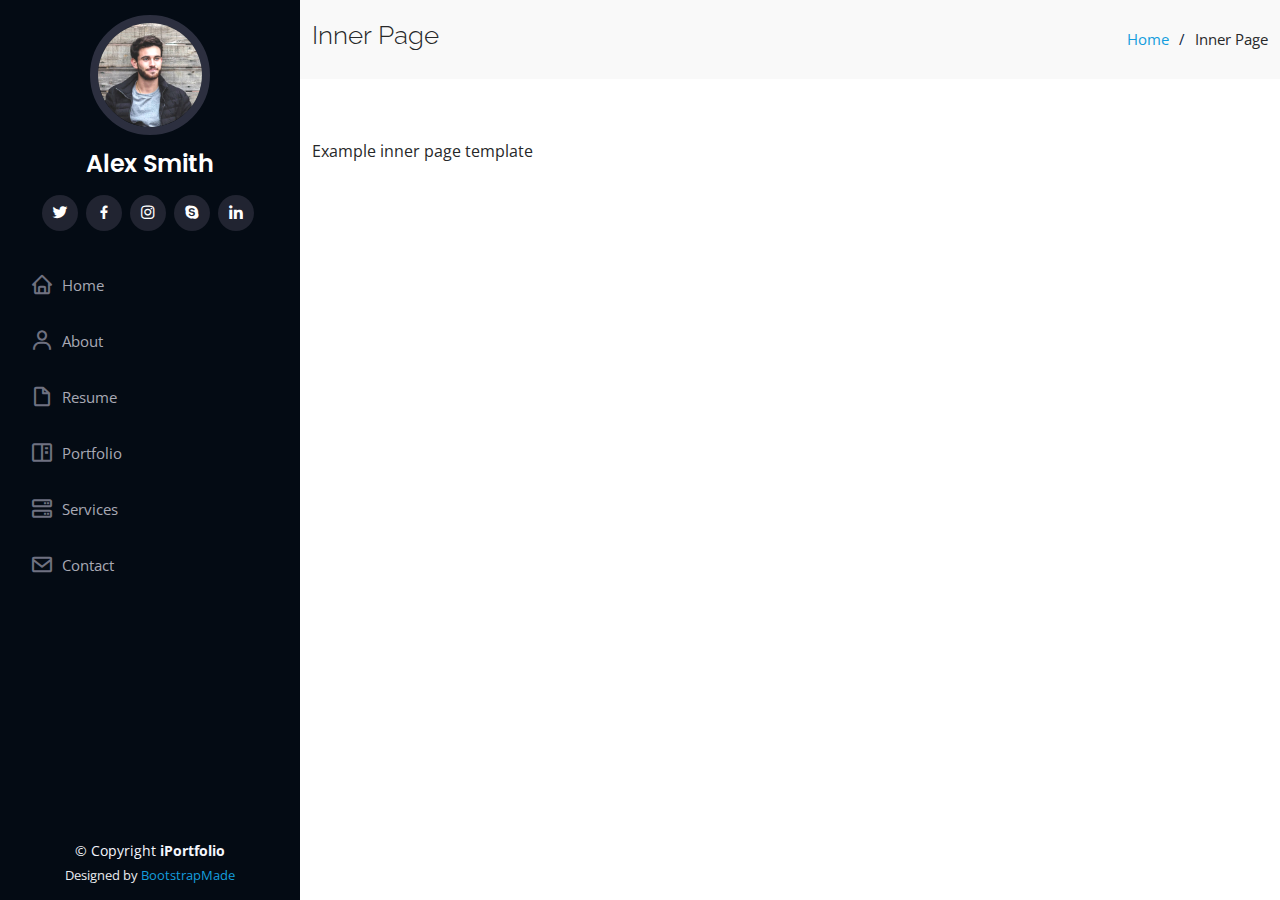
==== inner-page.html @ 99a7999b "Website - First Edit" ====
<!DOCTYPE html>
<html lang="en">

<head>
  <meta charset="utf-8">
  <meta content="width=device-width, initial-scale=1.0" name="viewport">

  <title>Inner Page - iPortfolio Bootstrap Template</title>
  <meta content="" name="description">
  <meta content="" name="keywords">

  <!-- Favicons -->
  <link href="assets/img/favicon.png" rel="icon">
  <link href="assets/img/apple-touch-icon.png" rel="apple-touch-icon">

  <!-- Google Fonts -->
  <link href="https://fonts.googleapis.com/css?family=Open+Sans:300,300i,400,400i,600,600i,700,700i|Raleway:300,300i,400,400i,500,500i,600,600i,700,700i|Poppins:300,300i,400,400i,500,500i,600,600i,700,700i" rel="stylesheet">

  <!-- Vendor CSS Files -->
  <link href="assets/vendor/bootstrap/css/bootstrap.min.css" rel="stylesheet">
  <link href="assets/vendor/icofont/icofont.min.css" rel="stylesheet">
  <link href="assets/vendor/boxicons/css/boxicons.min.css" rel="stylesheet">
  <link href="assets/vendor/venobox/venobox.css" rel="stylesheet">
  <link href="assets/vendor/owl.carousel/assets/owl.carousel.min.css" rel="stylesheet">
  <link href="assets/vendor/aos/aos.css" rel="stylesheet">

  <!-- Template Main CSS File -->
  <link href="assets/css/style.css" rel="stylesheet">

  <!-- =======================================================
  * Template Name: iPortfolio - v2.0.3
  * Template URL: https://bootstrapmade.com/iportfolio-bootstrap-portfolio-websites-template/
  * Author: BootstrapMade.com
  * License: https://bootstrapmade.com/license/
  ======================================================== -->
</head>

<body>

  <!-- ======= Mobile nav toggle button ======= -->
  <button type="button" class="mobile-nav-toggle d-xl-none"><i class="icofont-navigation-menu"></i></button>

  <!-- ======= Header ======= -->
  <header id="header">
    <div class="d-flex flex-column">

      <div class="profile">
        <img src="assets/img/profile-img.jpg" alt="" class="img-fluid rounded-circle">
        <h1 class="text-light"><a href="index.html">Alex Smith</a></h1>
        <div class="social-links mt-3 text-center">
          <a href="#" class="twitter"><i class="bx bxl-twitter"></i></a>
          <a href="#" class="facebook"><i class="bx bxl-facebook"></i></a>
          <a href="#" class="instagram"><i class="bx bxl-instagram"></i></a>
          <a href="#" class="google-plus"><i class="bx bxl-skype"></i></a>
          <a href="#" class="linkedin"><i class="bx bxl-linkedin"></i></a>
        </div>
      </div>

      <nav class="nav-menu">
        <ul>
          <li><a href="index.html"><i class="bx bx-home"></i> <span>Home</span></a></li>
          <li><a href="#about"><i class="bx bx-user"></i> <span>About</span></a></li>
          <li><a href="#resume"><i class="bx bx-file-blank"></i> <span>Resume</span></a></li>
          <li><a href="#portfolio"><i class="bx bx-book-content"></i> Portfolio</a></li>
          <li><a href="#services"><i class="bx bx-server"></i> Services</a></li>
          <li><a href="#contact"><i class="bx bx-envelope"></i> Contact</a></li>

        </ul>
      </nav><!-- .nav-menu -->
      <button type="button" class="mobile-nav-toggle d-xl-none"><i class="icofont-navigation-menu"></i></button>

    </div>
  </header><!-- End Header -->

  <main id="main">

    <!-- ======= Breadcrumbs ======= -->
    <section class="breadcrumbs">
      <div class="container">

        <div class="d-flex justify-content-between align-items-center">
          <h2>Inner Page</h2>
          <ol>
            <li><a href="index.html">Home</a></li>
            <li>Inner Page</li>
          </ol>
        </div>

      </div>
    </section><!-- End Breadcrumbs -->

    <section class="inner-page">
      <div class="container">
        <p>
          Example inner page template
        </p>
      </div>
    </section>

  </main><!-- End #main -->

  <!-- ======= Footer ======= -->
  <footer id="footer">
    <div class="container">
      <div class="copyright">
        &copy; Copyright <strong><span>iPortfolio</span></strong>
      </div>
      <div class="credits">
        <!-- All the links in the footer should remain intact. -->
        <!-- You can delete the links only if you purchased the pro version. -->
        <!-- Licensing information: https://bootstrapmade.com/license/ -->
        <!-- Purchase the pro version with working PHP/AJAX contact form: https://bootstrapmade.com/iportfolio-bootstrap-portfolio-websites-template/ -->
        Designed by <a href="https://bootstrapmade.com/">BootstrapMade</a>
      </div>
    </div>
  </footer><!-- End  Footer -->

  <a href="#" class="back-to-top"><i class="icofont-simple-up"></i></a>

  <!-- Vendor JS Files -->
  <script src="assets/vendor/jquery/jquery.min.js"></script>
  <script src="assets/vendor/bootstrap/js/bootstrap.bundle.min.js"></script>
  <script src="assets/vendor/jquery.easing/jquery.easing.min.js"></script>
  <script src="assets/vendor/php-email-form/validate.js"></script>
  <script src="assets/vendor/waypoints/jquery.waypoints.min.js"></script>
  <script src="assets/vendor/counterup/counterup.min.js"></script>
  <script src="assets/vendor/isotope-layout/isotope.pkgd.min.js"></script>
  <script src="assets/vendor/venobox/venobox.min.js"></script>
  <script src="assets/vendor/owl.carousel/owl.carousel.min.js"></script>
  <script src="assets/vendor/typed.js/typed.min.js"></script>
  <script src="assets/vendor/aos/aos.js"></script>

  <!-- Template Main JS File -->
  <script src="assets/js/main.js"></script>

</body>

</html>
---- assets/vendor/venobox/venobox.css ----
/* ------ venobox.css --------*/
.vbox-overlay *, .vbox-overlay *:before, .vbox-overlay *:after{
    -webkit-backface-visibility: hidden;
    -webkit-box-sizing:border-box;
    -moz-box-sizing:border-box;
    box-sizing:border-box;
}
.vbox-overlay * { 
    -webkit-backface-visibility: visible;
    backface-visibility: visible;
}
.vbox-overlay{
    display: -webkit-flex;
    display: flex;
    -webkit-flex-direction: column;
    flex-direction: column;
    -webkit-justify-content: center;
    justify-content: center;
    -webkit-align-items: center;
    align-items: center;
    position: fixed;
    left: 0;
    top: 0;
    bottom: 0;
    right: 0;
    z-index: 999999;
}

/* ----- navigation ----- */
.vbox-title{
    width: 100%;
    height: 40px;
    float: left;
    text-align: center;
    line-height: 28px;
    font-size: 12px;
    padding: 6px 50px;
    overflow: hidden;
    position: fixed;
    display: none;
    left: 0;
    z-index: 89;
}
.vbox-close{
    cursor: pointer;
    position: fixed;
    top: -1px;
    right: 0;
    width: 50px;
    height: 40px;
    padding: 6px;
    display: block;
    background-position:10px center;
    overflow: hidden;
    font-size: 24px;
    line-height: 1;
    text-align: center;
    z-index: 99;
}
.vbox-left{
    cursor: pointer;
    position: fixed;
    left: 0;
    height: 40px;
    overflow: hidden;
    line-height: 28px;
    font-size: 12px;
    z-index: 99;
    display: flex;
    align-items:center;
}
.vbox-num{
    display: inline-block;
    margin: 6px 0 6px 15px;
}
/* ----- Social share ----- */
.vbox-share{
    line-height: 28px;
    font-size: 12px;
    overflow: hidden;
    position: fixed;
    left: 0;
    z-index: 98;
    display: flex;
    align-items:center;
    justify-content: center;
    width: 100%;
    text-align: center;
}
.vbox-share svg{
    max-height: 28px;
    width: 28px;
    z-index: 10;
    margin-left: 12px;
    margin-top: 6px;
    margin-bottom: 6px;
    vertical-align: middle;
}


/* ----- navigation ARROWS ----- */
.vbox-next, .vbox-prev{
    position: fixed;
    top: 50%;
    margin-top: -15px;
    overflow: hidden;
    cursor: pointer;
    display: block;
    width: 45px;
    height: 45px;
    z-index: 99;
}
.vbox-next span, .vbox-prev span{
    position: relative;
    width: 20px;
    height: 20px;
    border: 2px solid transparent;
    border-top-color: #B6B6B6;
    border-right-color: #B6B6B6;
    text-indent: -100px;
    position: absolute;
    top: 8px;
    display: block;
}
.vbox-prev{
    left: 15px;
}
.vbox-next{
    right: 15px;
}
.vbox-prev span{
    left: 10px;
    -ms-transform: rotate(-135deg);
    -webkit-transform: rotate(-135deg);
    transform: rotate(-135deg);
}
.vbox-next span{
    -ms-transform: rotate(45deg);
    -webkit-transform: rotate(45deg);
    transform: rotate(45deg);
    right: 10px;
}
/* ------- inline window ------ */
.vbox-inline{
    width: 420px;
    height: 315px;
    height: 70vh;
    padding: 10px;
    background: #fff;
    margin: 0 auto;
    overflow: auto;
    text-align: left;
}
/* ------- Video & iFrames window ------ */
.venoframe{
    max-width: 100%;
    width: 100%;
    border: none;
    width: 100%;
    height: 260px;
    height: 70vh;
}
.venoframe.vbvid{
    height: 260px;
}
@media (min-width: 768px) {
    .venoframe, .vbox-inline{
        width: 90%;
        height: 360px;
        height: 70vh;
    }
    .venoframe.vbvid{
        width: 640px;
        height: 360px;
    }
}
@media (min-width: 992px) {
    .venoframe, .vbox-inline{
        max-width: 1200px;
        width: 80%;
        height: 540px;
        height: 70vh;
    }
    .venoframe.vbvid{
        width: 960px;
        height: 540px;
    }
}
/* 
Please do NOT edit this part! 
or at least read this note: http://i.imgur.com/7C0ws9e.gif
*/
.vbox-open{
    overflow: hidden;
}
.vbox-container{
    position: absolute;
    left: 0;
    right: 0;
    top: 0;
    bottom: 0;
    overflow-x: hidden;
    overflow-y: scroll;
    overflow-scrolling: touch;
    -webkit-overflow-scrolling: touch;
    z-index: 20;
    max-height: 100%;

}

.vbox-content{
    text-align: center;
    float: left;
    width: 100%;
    position: relative;
    overflow: hidden;
    padding: 20px 4%;
}
.vbox-container img{
    max-width: 100%;
    height: auto;
}
.vbox-figlio{
    box-shadow: 0 0 12px rgba(0,0,0,0.19), 0 6px 6px rgba(0,0,0,0.23);
    max-width: 100%;
    text-align: initial;
}
img.vbox-figlio{
    -webkit-user-select: none;
-khtml-user-select: none;
-moz-user-select: none;
-o-user-select: none;
user-select: none;
}
.vbox-content.swipe-left{
    margin-left: -200px !important;
}
.vbox-content.swipe-right{
    margin-left: 200px !important;
}
.vbox-animated{
    webkit-transition: margin 300ms ease-out;
    transition: margin 300ms ease-out;
}

/* ---------- preloader ----------
 * SPINKIT 
 * http://tobiasahlin.com/spinkit/
-------------------------------- */
.sk-double-bounce,.sk-rotating-plane{width:40px;height:40px;margin:40px auto}.sk-rotating-plane{background-color:#333;-webkit-animation:sk-rotatePlane 1.2s infinite ease-in-out;animation:sk-rotatePlane 1.2s infinite ease-in-out}@-webkit-keyframes sk-rotatePlane{0%{-webkit-transform:perspective(120px) rotateX(0) rotateY(0);transform:perspective(120px) rotateX(0) rotateY(0)}50%{-webkit-transform:perspective(120px) rotateX(-180.1deg) rotateY(0);transform:perspective(120px) rotateX(-180.1deg) rotateY(0)}100%{-webkit-transform:perspective(120px) rotateX(-180deg) rotateY(-179.9deg);transform:perspective(120px) rotateX(-180deg) rotateY(-179.9deg)}}@keyframes sk-rotatePlane{0%{-webkit-transform:perspective(120px) rotateX(0) rotateY(0);transform:perspective(120px) rotateX(0) rotateY(0)}50%{-webkit-transform:perspective(120px) rotateX(-180.1deg) rotateY(0);transform:perspective(120px) rotateX(-180.1deg) rotateY(0)}100%{-webkit-transform:perspective(120px) rotateX(-180deg) rotateY(-179.9deg);transform:perspective(120px) rotateX(-180deg) rotateY(-179.9deg)}}.sk-double-bounce{position:relative}.sk-double-bounce .sk-child{width:100%;height:100%;border-radius:50%;background-color:#333;opacity:.6;position:absolute;top:0;left:0;-webkit-animation:sk-doubleBounce 2s infinite ease-in-out;animation:sk-doubleBounce 2s infinite ease-in-out}.sk-chasing-dots .sk-child,.sk-spinner-pulse,.sk-three-bounce .sk-child{background-color:#333;border-radius:100%}.sk-double-bounce .sk-double-bounce2{-webkit-animation-delay:-1s;animation-delay:-1s}@-webkit-keyframes sk-doubleBounce{0%,100%{-webkit-transform:scale(0);transform:scale(0)}50%{-webkit-transform:scale(1);transform:scale(1)}}@keyframes sk-doubleBounce{0%,100%{-webkit-transform:scale(0);transform:scale(0)}50%{-webkit-transform:scale(1);transform:scale(1)}}.sk-wave{margin:40px auto;width:50px;height:40px;text-align:center;font-size:10px}.sk-wave .sk-rect{background-color:#333;height:100%;width:6px;display:inline-block;-webkit-animation:sk-waveStretchDelay 1.2s infinite ease-in-out;animation:sk-waveStretchDelay 1.2s infinite ease-in-out}.sk-wave .sk-rect1{-webkit-animation-delay:-1.2s;animation-delay:-1.2s}.sk-wave .sk-rect2{-webkit-animation-delay:-1.1s;animation-delay:-1.1s}.sk-wave .sk-rect3{-webkit-animation-delay:-1s;animation-delay:-1s}.sk-wave .sk-rect4{-webkit-animation-delay:-.9s;animation-delay:-.9s}.sk-wave .sk-rect5{-webkit-animation-delay:-.8s;animation-delay:-.8s}@-webkit-keyframes sk-waveStretchDelay{0%,100%,40%{-webkit-transform:scaleY(.4);transform:scaleY(.4)}20%{-webkit-transform:scaleY(1);transform:scaleY(1)}}@keyframes sk-waveStretchDelay{0%,100%,40%{-webkit-transform:scaleY(.4);transform:scaleY(.4)}20%{-webkit-transform:scaleY(1);transform:scaleY(1)}}.sk-wandering-cubes{margin:40px auto;width:40px;height:40px;position:relative}.sk-wandering-cubes .sk-cube{background-color:#333;width:10px;height:10px;position:absolute;top:0;left:0;-webkit-animation:sk-wanderingCube 1.8s ease-in-out -1.8s infinite both;animation:sk-wanderingCube 1.8s ease-in-out -1.8s infinite both}.sk-chasing-dots,.sk-spinner-pulse{width:40px;height:40px;margin:40px auto}.sk-wandering-cubes .sk-cube2{-webkit-animation-delay:-.9s;animation-delay:-.9s}@-webkit-keyframes sk-wanderingCube{0%{-webkit-transform:rotate(0);transform:rotate(0)}25%{-webkit-transform:translateX(30px) rotate(-90deg) scale(.5);transform:translateX(30px) rotate(-90deg) scale(.5)}50%{-webkit-transform:translateX(30px) translateY(30px) rotate(-179deg);transform:translateX(30px) translateY(30px) rotate(-179deg)}50.1%{-webkit-transform:translateX(30px) translateY(30px) rotate(-180deg);transform:translateX(30px) translateY(30px) rotate(-180deg)}75%{-webkit-transform:translateX(0) translateY(30px) rotate(-270deg) scale(.5);transform:translateX(0) translateY(30px) rotate(-270deg) scale(.5)}100%{-webkit-transform:rotate(-360deg);transform:rotate(-360deg)}}@keyframes sk-wanderingCube{0%{-webkit-transform:rotate(0);transform:rotate(0)}25%{-webkit-transform:translateX(30px) rotate(-90deg) scale(.5);transform:translateX(30px) rotate(-90deg) scale(.5)}50%{-webkit-transform:translateX(30px) translateY(30px) rotate(-179deg);transform:translateX(30px) translateY(30px) rotate(-179deg)}50.1%{-webkit-transform:translateX(30px) translateY(30px) rotate(-180deg);transform:translateX(30px) translateY(30px) rotate(-180deg)}75%{-webkit-transform:translateX(0) translateY(30px) rotate(-270deg) scale(.5);transform:translateX(0) translateY(30px) rotate(-270deg) scale(.5)}100%{-webkit-transform:rotate(-360deg);transform:rotate(-360deg)}}.sk-spinner-pulse{-webkit-animation:sk-pulseScaleOut 1s infinite ease-in-out;animation:sk-pulseScaleOut 1s infinite ease-in-out}@-webkit-keyframes sk-pulseScaleOut{0%{-webkit-transform:scale(0);transform:scale(0)}100%{-webkit-transform:scale(1);transform:scale(1);opacity:0}}@keyframes sk-pulseScaleOut{0%{-webkit-transform:scale(0);transform:scale(0)}100%{-webkit-transform:scale(1);transform:scale(1);opacity:0}}.sk-chasing-dots{position:relative;text-align:center;-webkit-animation:sk-chasingDotsRotate 2s infinite linear;animation:sk-chasingDotsRotate 2s infinite linear}.sk-chasing-dots .sk-child{width:60%;height:60%;display:inline-block;position:absolute;top:0;-webkit-animation:sk-chasingDotsBounce 2s infinite ease-in-out;animation:sk-chasingDotsBounce 2s infinite ease-in-out}.sk-chasing-dots .sk-dot2{top:auto;bottom:0;-webkit-animation-delay:-1s;animation-delay:-1s}@-webkit-keyframes sk-chasingDotsRotate{100%{-webkit-transform:rotate(360deg);transform:rotate(360deg)}}@keyframes sk-chasingDotsRotate{100%{-webkit-transform:rotate(360deg);transform:rotate(360deg)}}@-webkit-keyframes sk-chasingDotsBounce{0%,100%{-webkit-transform:scale(0);transform:scale(0)}50%{-webkit-transform:scale(1);transform:scale(1)}}@keyframes sk-chasingDotsBounce{0%,100%{-webkit-transform:scale(0);transform:scale(0)}50%{-webkit-transform:scale(1);transform:scale(1)}}.sk-three-bounce{margin:40px auto;width:80px;text-align:center}.sk-three-bounce .sk-child{width:20px;height:20px;display:inline-block;-webkit-animation:sk-three-bounce 1.4s ease-in-out 0s infinite both;animation:sk-three-bounce 1.4s ease-in-out 0s infinite both}.sk-circle .sk-child:before,.sk-fading-circle .sk-circle:before{display:block;border-radius:100%;content:'';background-color:#333}.sk-three-bounce .sk-bounce1{-webkit-animation-delay:-.32s;animation-delay:-.32s}.sk-three-bounce .sk-bounce2{-webkit-animation-delay:-.16s;animation-delay:-.16s}@-webkit-keyframes sk-three-bounce{0%,100%,80%{-webkit-transform:scale(0);transform:scale(0)}40%{-webkit-transform:scale(1);transform:scale(1)}}@keyframes sk-three-bounce{0%,100%,80%{-webkit-transform:scale(0);transform:scale(0)}40%{-webkit-transform:scale(1);transform:scale(1)}}.sk-circle{margin:40px auto;width:40px;height:40px;position:relative}.sk-circle .sk-child{width:100%;height:100%;position:absolute;left:0;top:0}.sk-circle .sk-child:before{margin:0 auto;width:15%;height:15%;-webkit-animation:sk-circleBounceDelay 1.2s infinite ease-in-out both;animation:sk-circleBounceDelay 1.2s infinite ease-in-out both}.sk-circle .sk-circle2{-webkit-transform:rotate(30deg);-ms-transform:rotate(30deg);transform:rotate(30deg)}.sk-circle .sk-circle3{-webkit-transform:rotate(60deg);-ms-transform:rotate(60deg);transform:rotate(60deg)}.sk-circle .sk-circle4{-webkit-transform:rotate(90deg);-ms-transform:rotate(90deg);transform:rotate(90deg)}.sk-circle .sk-circle5{-webkit-transform:rotate(120deg);-ms-transform:rotate(120deg);transform:rotate(120deg)}.sk-circle .sk-circle6{-webkit-transform:rotate(150deg);-ms-transform:rotate(150deg);transform:rotate(150deg)}.sk-circle .sk-circle7{-webkit-transform:rotate(180deg);-ms-transform:rotate(180deg);transform:rotate(180deg)}.sk-circle .sk-circle8{-webkit-transform:rotate(210deg);-ms-transform:rotate(210deg);transform:rotate(210deg)}.sk-circle .sk-circle9{-webkit-transform:rotate(240deg);-ms-transform:rotate(240deg);transform:rotate(240deg)}.sk-circle .sk-circle10{-webkit-transform:rotate(270deg);-ms-transform:rotate(270deg);transform:rotate(270deg)}.sk-circle .sk-circle11{-webkit-transform:rotate(300deg);-ms-transform:rotate(300deg);transform:rotate(300deg)}.sk-circle .sk-circle12{-webkit-transform:rotate(330deg);-ms-transform:rotate(330deg);transform:rotate(330deg)}.sk-circle .sk-circle2:before{-webkit-animation-delay:-1.1s;animation-delay:-1.1s}.sk-circle .sk-circle3:before{-webkit-animation-delay:-1s;animation-delay:-1s}.sk-circle .sk-circle4:before{-webkit-animation-delay:-.9s;animation-delay:-.9s}.sk-circle .sk-circle5:before{-webkit-animation-delay:-.8s;animation-delay:-.8s}.sk-circle .sk-circle6:before{-webkit-animation-delay:-.7s;animation-delay:-.7s}.sk-circle .sk-circle7:before{-webkit-animation-delay:-.6s;animation-delay:-.6s}.sk-circle .sk-circle8:before{-webkit-animation-delay:-.5s;animation-delay:-.5s}.sk-circle .sk-circle9:before{-webkit-animation-delay:-.4s;animation-delay:-.4s}.sk-circle .sk-circle10:before{-webkit-animation-delay:-.3s;animation-delay:-.3s}.sk-circle .sk-circle11:before{-webkit-animation-delay:-.2s;animation-delay:-.2s}.sk-circle .sk-circle12:before{-webkit-animation-delay:-.1s;animation-delay:-.1s}@-webkit-keyframes sk-circleBounceDelay{0%,100%,80%{-webkit-transform:scale(0);transform:scale(0)}40%{-webkit-transform:scale(1);transform:scale(1)}}@keyframes sk-circleBounceDelay{0%,100%,80%{-webkit-transform:scale(0);transform:scale(0)}40%{-webkit-transform:scale(1);transform:scale(1)}}.sk-cube-grid{width:40px;height:40px;margin:40px auto}.sk-cube-grid .sk-cube{width:33.33%;height:33.33%;background-color:#333;float:left;-webkit-animation:sk-cubeGridScaleDelay 1.3s infinite ease-in-out;animation:sk-cubeGridScaleDelay 1.3s infinite ease-in-out}.sk-cube-grid .sk-cube1{-webkit-animation-delay:.2s;animation-delay:.2s}.sk-cube-grid .sk-cube2{-webkit-animation-delay:.3s;animation-delay:.3s}.sk-cube-grid .sk-cube3{-webkit-animation-delay:.4s;animation-delay:.4s}.sk-cube-grid .sk-cube4{-webkit-animation-delay:.1s;animation-delay:.1s}.sk-cube-grid .sk-cube5{-webkit-animation-delay:.2s;animation-delay:.2s}.sk-cube-grid .sk-cube6{-webkit-animation-delay:.3s;animation-delay:.3s}.sk-cube-grid .sk-cube7{-webkit-animation-delay:0ms;animation-delay:0ms}.sk-cube-grid .sk-cube8{-webkit-animation-delay:.1s;animation-delay:.1s}.sk-cube-grid .sk-cube9{-webkit-animation-delay:.2s;animation-delay:.2s}@-webkit-keyframes sk-cubeGridScaleDelay{0%,100%,70%{-webkit-transform:scale3D(1,1,1);transform:scale3D(1,1,1)}35%{-webkit-transform:scale3D(0,0,1);transform:scale3D(0,0,1)}}@keyframes sk-cubeGridScaleDelay{0%,100%,70%{-webkit-transform:scale3D(1,1,1);transform:scale3D(1,1,1)}35%{-webkit-transform:scale3D(0,0,1);transform:scale3D(0,0,1)}}.sk-fading-circle{margin:40px auto;width:40px;height:40px;position:relative}.sk-fading-circle .sk-circle{width:100%;height:100%;position:absolute;left:0;top:0}.sk-fading-circle .sk-circle:before{margin:0 auto;width:15%;height:15%;-webkit-animation:sk-circleFadeDelay 1.2s infinite ease-in-out both;animation:sk-circleFadeDelay 1.2s infinite ease-in-out both}.sk-fading-circle .sk-circle2{-webkit-transform:rotate(30deg);-ms-transform:rotate(30deg);transform:rotate(30deg)}.sk-fading-circle .sk-circle3{-webkit-transform:rotate(60deg);-ms-transform:rotate(60deg);transform:rotate(60deg)}.sk-fading-circle .sk-circle4{-webkit-transform:rotate(90deg);-ms-transform:rotate(90deg);transform:rotate(90deg)}.sk-fading-circle .sk-circle5{-webkit-transform:rotate(120deg);-ms-transform:rotate(120deg);transform:rotate(120deg)}.sk-fading-circle .sk-circle6{-webkit-transform:rotate(150deg);-ms-transform:rotate(150deg);transform:rotate(150deg)}.sk-fading-circle .sk-circle7{-webkit-transform:rotate(180deg);-ms-transform:rotate(180deg);transform:rotate(180deg)}.sk-fading-circle .sk-circle8{-webkit-transform:rotate(210deg);-ms-transform:rotate(210deg);transform:rotate(210deg)}.sk-fading-circle .sk-circle9{-webkit-transform:rotate(240deg);-ms-transform:rotate(240deg);transform:rotate(240deg)}.sk-fading-circle .sk-circle10{-webkit-transform:rotate(270deg);-ms-transform:rotate(270deg);transform:rotate(270deg)}.sk-fading-circle .sk-circle11{-webkit-transform:rotate(300deg);-ms-transform:rotate(300deg);transform:rotate(300deg)}.sk-fading-circle .sk-circle12{-webkit-transform:rotate(330deg);-ms-transform:rotate(330deg);transform:rotate(330deg)}.sk-fading-circle .sk-circle2:before{-webkit-animation-delay:-1.1s;animation-delay:-1.1s}.sk-fading-circle .sk-circle3:before{-webkit-animation-delay:-1s;animation-delay:-1s}.sk-fading-circle .sk-circle4:before{-webkit-animation-delay:-.9s;animation-delay:-.9s}.sk-fading-circle .sk-circle5:before{-webkit-animation-delay:-.8s;animation-delay:-.8s}.sk-fading-circle .sk-circle6:before{-webkit-animation-delay:-.7s;animation-delay:-.7s}.sk-fading-circle .sk-circle7:before{-webkit-animation-delay:-.6s;animation-delay:-.6s}.sk-fading-circle .sk-circle8:before{-webkit-animation-delay:-.5s;animation-delay:-.5s}.sk-fading-circle .sk-circle9:before{-webkit-animation-delay:-.4s;animation-delay:-.4s}.sk-fading-circle .sk-circle10:before{-webkit-animation-delay:-.3s;animation-delay:-.3s}.sk-fading-circle .sk-circle11:before{-webkit-animation-delay:-.2s;animation-delay:-.2s}.sk-fading-circle .sk-circle12:before{-webkit-animation-delay:-.1s;animation-delay:-.1s}@-webkit-keyframes sk-circleFadeDelay{0%,100%,39%{opacity:0}40%{opacity:1}}@keyframes sk-circleFadeDelay{0%,100%,39%{opacity:0}40%{opacity:1}}.sk-folding-cube{margin:40px auto;width:40px;height:40px;position:relative;-webkit-transform:rotateZ(45deg);transform:rotateZ(45deg)}.sk-folding-cube .sk-cube{float:left;width:50%;height:50%;position:relative;-webkit-transform:scale(1.1);-ms-transform:scale(1.1);transform:scale(1.1)}.sk-folding-cube .sk-cube:before{content:'';position:absolute;top:0;left:0;width:100%;height:100%;background-color:#333;-webkit-animation:sk-foldCubeAngle 2.4s infinite linear both;animation:sk-foldCubeAngle 2.4s infinite linear both;-webkit-transform-origin:100% 100%;-ms-transform-origin:100% 100%;transform-origin:100% 100%}.sk-folding-cube .sk-cube2{-webkit-transform:scale(1.1) rotateZ(90deg);transform:scale(1.1) rotateZ(90deg)}.sk-folding-cube .sk-cube3{-webkit-transform:scale(1.1) rotateZ(180deg);transform:scale(1.1) rotateZ(180deg)}.sk-folding-cube .sk-cube4{-webkit-transform:scale(1.1) rotateZ(270deg);transform:scale(1.1) rotateZ(270deg)}.sk-folding-cube .sk-cube2:before{-webkit-animation-delay:.3s;animation-delay:.3s}.sk-folding-cube .sk-cube3:before{-webkit-animation-delay:.6s;animation-delay:.6s}.sk-folding-cube .sk-cube4:before{-webkit-animation-delay:.9s;animation-delay:.9s}@-webkit-keyframes sk-foldCubeAngle{0%,10%{-webkit-transform:perspective(140px) rotateX(-180deg);transform:perspective(140px) rotateX(-180deg);opacity:0}25%,75%{-webkit-transform:perspective(140px) rotateX(0);transform:perspective(140px) rotateX(0);opacity:1}100%,90%{-webkit-transform:perspective(140px) rotateY(180deg);transform:perspective(140px) rotateY(180deg);opacity:0}}@keyframes sk-foldCubeAngle{0%,10%{-webkit-transform:perspective(140px) rotateX(-180deg);transform:perspective(140px) rotateX(-180deg);opacity:0}25%,75%{-webkit-transform:perspective(140px) rotateX(0);transform:perspective(140px) rotateX(0);opacity:1}100%,90%{-webkit-transform:perspective(140px) rotateY(180deg);transform:perspective(140px) rotateY(180deg);opacity:0}}
---- assets/css/style.css ----
/**
* Template Name: iPortfolio - v2.0.3
* Template URL: https://bootstrapmade.com/iportfolio-bootstrap-portfolio-websites-template/
* Author: BootstrapMade.com
* License: https://bootstrapmade.com/license/
*/

/*--------------------------------------------------------------
# General
--------------------------------------------------------------*/
body {
  font-family: "Open Sans", sans-serif;
  color: #272829;
}

a {
  color: #149ddd;
  text-decoration: none;
}

a:hover {
  color: #37b3ed;
  text-decoration: none;
}

h1, h2, h3, h4, h5, h6 {
  font-family: "Raleway", sans-serif;
}

@media (prefers-reduced-motion: no-preference) {
  :root {
    scroll-behavior: auto;
  }
}

/*--------------------------------------------------------------
# Back to top button
--------------------------------------------------------------*/
.back-to-top {
  position: fixed;
  display: none;
  width: 40px;
  height: 40px;
  border-radius: 50px;
  right: 15px;
  bottom: 15px;
  background: #149ddd;
  color: #fff;
  transition: display 0.5s ease-in-out;
  z-index: 99999;
}

.back-to-top i {
  font-size: 24px;
  position: absolute;
  top: 7px;
  left: 8px;
}

.back-to-top:hover {
  color: #fff;
  background: #2eafec;
  transition: background 0.2s ease-in-out;
}

/*--------------------------------------------------------------
# Header
--------------------------------------------------------------*/
#header {
  position: fixed;
  top: 0;
  left: 0;
  bottom: 0;
  width: 300px;
  transition: all ease-in-out 0.5s;
  z-index: 9997;
  transition: all 0.5s;
  padding: 0 15px;
  background: #040b14;
  overflow-y: auto;
}

#header .profile img {
  margin: 15px auto;
  display: block;
  width: 120px;
  border: 8px solid #2c2f3f;
}

#header .profile h1 {
  font-size: 24px;
  margin: 0;
  padding: 0;
  font-weight: 600;
  -moz-text-align-last: center;
  text-align-last: center;
  font-family: "Poppins", sans-serif;
}

#header .profile h1 a, #header .profile h1 a:hover {
  color: #fff;
  text-decoration: none;
}

#header .profile .social-links a {
  font-size: 18px;
  display: inline-block;
  background: #212431;
  color: #fff;
  line-height: 1;
  padding: 8px 0;
  margin-right: 4px;
  border-radius: 50%;
  text-align: center;
  width: 36px;
  height: 36px;
  transition: 0.3s;
}

#header .profile .social-links a:hover {
  background: #149ddd;
  color: #fff;
  text-decoration: none;
}

#main {
  margin-left: 300px;
}

@media (max-width: 1199px) {
  #header {
    left: -300px;
  }
  #main {
    margin-left: 0;
  }
}

/*--------------------------------------------------------------
# Navigation Menu
--------------------------------------------------------------*/
/* Desktop Navigation */
.nav-menu {
  padding-top: 30px;
}

.nav-menu * {
  margin: 0;
  padding: 0;
  list-style: none;
}

.nav-menu > ul > li {
  position: relative;
  white-space: nowrap;
}

.nav-menu a {
  display: flex;
  align-items: center;
  color: #a8a9b4;
  padding: 12px 15px;
  margin-bottom: 8px;
  transition: 0.3s;
  font-size: 15px;
}

.nav-menu a i {
  font-size: 24px;
  padding-right: 8px;
  color: #6f7180;
}

.nav-menu a:hover, .nav-menu .active > a, .nav-menu li:hover > a {
  text-decoration: none;
  color: #fff;
}

.nav-menu a:hover i, .nav-menu .active > a i, .nav-menu li:hover > a i {
  color: #149ddd;
}

/* Mobile Navigation */
.mobile-nav-toggle {
  position: fixed;
  right: 15px;
  top: 15px;
  z-index: 9998;
  border: 0;
  background: none;
  font-size: 24px;
  transition: all 0.4s;
  outline: none !important;
  line-height: 1;
  cursor: pointer;
  text-align: right;
}

.mobile-nav-toggle i {
  color: #149ddd;
}

.mobile-nav-active {
  overflow: hidden;
}

.mobile-nav-active #header {
  left: 0;
}

.mobile-nav-active .mobile-nav-toggle i {
  color: #fff;
}

/*--------------------------------------------------------------
# Hero Section
--------------------------------------------------------------*/
#hero {
  width: 100%;
  height: 100vh;
  background: url("../img/hero-bg.jpg") top center;
  background-size: cover;
}

#hero:before {
  content: "";
  background: rgba(5, 13, 24, 0.3);
  position: absolute;
  bottom: 0;
  top: 0;
  left: 0;
  right: 0;
  z-index: 1;
}

#hero .hero-container {
  position: relative;
  z-index: 2;
  min-width: 300px;
}

#hero h1 {
  margin: 0 0 10px 0;
  font-size: 64px;
  font-weight: 700;
  line-height: 56px;
  color: #fff;
}

#hero p {
  color: #fff;
  margin-bottom: 50px;
  font-size: 26px;
  font-family: "Poppins", sans-serif;
}

#hero p span {
  color: #fff;
  padding-bottom: 4px;
  letter-spacing: 1px;
  border-bottom: 3px solid #149ddd;
}

@media (min-width: 1024px) {
  #hero {
    background-attachment: fixed;
  }
}

@media (max-width: 768px) {
  #hero h1 {
    font-size: 28px;
    line-height: 36px;
  }
  #hero h2 {
    font-size: 18px;
    line-height: 24px;
    margin-bottom: 30px;
  }
}

/*--------------------------------------------------------------
# Sections General
--------------------------------------------------------------*/
section {
  padding: 60px 0;
  overflow: hidden;
}

.section-bg {
  background: #f5f8fd;
}

.section-title {
  padding-bottom: 30px;
}

.section-title h2 {
  font-size: 32px;
  font-weight: bold;
  margin-bottom: 20px;
  padding-bottom: 20px;
  position: relative;
  color: #173b6c;
}

.section-title h2::after {
  content: '';
  position: absolute;
  display: block;
  width: 50px;
  height: 3px;
  background: #149ddd;
  bottom: 0;
  left: 0;
}

.section-title p {
  margin-bottom: 0;
}

/*--------------------------------------------------------------
# About
--------------------------------------------------------------*/
.about .content h3 {
  font-weight: 700;
  font-size: 26px;
  color: #173b6c;
}

.about .content ul {
  list-style: none;
  padding: 0;
}

.about .content ul li {
  padding-bottom: 10px;
}

.about .content ul i {
  font-size: 20px;
  padding-right: 2px;
  color: #149ddd;
}

.about .content p:last-child {
  margin-bottom: 0;
}

/*--------------------------------------------------------------
# Facts
--------------------------------------------------------------*/
.facts {
  padding-bottom: 30px;
}

.facts .count-box {
  padding: 30px;
  width: 100%;
}

.facts .count-box i {
  display: block;
  font-size: 44px;
  color: #149ddd;
  float: left;
}

.facts .count-box span {
  font-size: 48px;
  line-height: 40px;
  display: block;
  font-weight: 700;
  color: #050d18;
  margin-left: 60px;
}

.facts .count-box p {
  padding: 15px 0 0 0;
  margin: 0 0 0 60px;
  font-family: "Raleway", sans-serif;
  font-size: 14px;
  color: #122f57;
}

.facts .count-box a {
  font-weight: 600;
  display: block;
  margin-top: 20px;
  color: #122f57;
  font-size: 15px;
  font-family: "Poppins", sans-serif;
  transition: ease-in-out 0.3s;
}

.facts .count-box a:hover {
  color: #1f5297;
}

/*--------------------------------------------------------------
# Akills
--------------------------------------------------------------*/
.skills .progress {
  height: 60px;
  display: block;
  background: none;
  border-radius: 0;
}

.skills .progress .skill {
  padding: 0;
  margin: 0 0 6px 0;
  text-transform: uppercase;
  display: block;
  font-weight: 600;
  font-family: "Poppins", sans-serif;
  color: #050d18;
}

.skills .progress .skill .val {
  float: right;
  font-style: normal;
}

.skills .progress-bar-wrap {
  background: #dce8f8;
  height: 10px;
}

.skills .progress-bar {
  width: 1px;
  height: 10px;
  transition: .9s;
  background-color: #149ddd;
}

/*--------------------------------------------------------------
# Resume
--------------------------------------------------------------*/
.resume .resume-title {
  font-size: 26px;
  font-weight: 700;
  margin-top: 20px;
  margin-bottom: 20px;
  color: #050d18;
}

.resume .resume-item {
  padding: 0 0 20px 20px;
  margin-top: -2px;
  border-left: 2px solid #1f5297;
  position: relative;
}

.resume .resume-item h4 {
  line-height: 18px;
  font-size: 18px;
  font-weight: 600;
  text-transform: uppercase;
  font-family: "Poppins", sans-serif;
  color: #050d18;
  margin-bottom: 10px;
}

.resume .resume-item h5 {
  font-size: 16px;
  background: #e4edf9;
  padding: 5px 15px;
  display: inline-block;
  font-weight: 600;
  margin-bottom: 10px;
}

.resume .resume-item ul {
  padding-left: 20px;
}

.resume .resume-item ul li {
  padding-bottom: 10px;
}

.resume .resume-item:last-child {
  padding-bottom: 0;
}

.resume .resume-item::before {
  content: "";
  position: absolute;
  width: 16px;
  height: 16px;
  border-radius: 50px;
  left: -9px;
  top: 0;
  background: #fff;
  border: 2px solid #1f5297;
}

/*--------------------------------------------------------------
# Portfolio
--------------------------------------------------------------*/
.portfolio .portfolio-item {
  margin-bottom: 30px;
}

.portfolio #portfolio-flters {
  padding: 0;
  margin: 0 auto 35px auto;
  list-style: none;
  text-align: center;
  background: #fff;
  border-radius: 50px;
  padding: 2px 15px;
}

.portfolio #portfolio-flters li {
  cursor: pointer;
  display: inline-block;
  padding: 10px 15px 8px 15px;
  font-size: 14px;
  font-weight: 600;
  line-height: 1;
  text-transform: uppercase;
  color: #272829;
  margin-bottom: 5px;
  transition: all 0.3s ease-in-out;
}

.portfolio #portfolio-flters li:hover, .portfolio #portfolio-flters li.filter-active {
  color: #149ddd;
}

.portfolio #portfolio-flters li:last-child {
  margin-right: 0;
}

.portfolio .portfolio-wrap {
  transition: 0.3s;
  position: relative;
  overflow: hidden;
  z-index: 1;
}

.portfolio .portfolio-wrap::before {
  content: "";
  background: rgba(255, 255, 255, 0.5);
  position: absolute;
  left: 0;
  right: 0;
  top: 0;
  bottom: 0;
  transition: all ease-in-out 0.3s;
  z-index: 2;
  opacity: 0;
}

.portfolio .portfolio-wrap .portfolio-links {
  opacity: 1;
  left: 0;
  right: 0;
  bottom: -60px;
  z-index: 3;
  position: absolute;
  transition: all ease-in-out 0.3s;
  display: flex;
  justify-content: center;
}

.portfolio .portfolio-wrap .portfolio-links a {
  color: #fff;
  font-size: 28px;
  text-align: center;
  background: rgba(20, 157, 221, 0.75);
  transition: 0.3s;
  width: 50%;
}

.portfolio .portfolio-wrap .portfolio-links a:hover {
  background: rgba(20, 157, 221, 0.95);
}

.portfolio .portfolio-wrap .portfolio-links a + a {
  border-left: 1px solid #37b3ed;
}

.portfolio .portfolio-wrap:hover::before {
  top: 0;
  left: 0;
  right: 0;
  bottom: 0;
  opacity: 1;
}

.portfolio .portfolio-wrap:hover .portfolio-links {
  opacity: 1;
  bottom: 0;
}

/*--------------------------------------------------------------
# Services
--------------------------------------------------------------*/
.services .icon-box {
  margin-bottom: 20px;
}

.services .icon {
  float: left;
  display: flex;
  align-items: center;
  justify-content: center;
  width: 54px;
  height: 54px;
  background: #149ddd;
  border-radius: 50%;
  transition: 0.5s;
  border: 1px solid #149ddd;
}

.services .icon i {
  color: #fff;
  font-size: 24px;
}

.services .icon-box:hover .icon {
  background: #fff;
}

.services .icon-box:hover .icon i {
  color: #149ddd;
}

.services .title {
  margin-left: 80px;
  font-weight: 700;
  margin-bottom: 15px;
  font-size: 18px;
}

.services .title a {
  color: #343a40;
}

.services .title a:hover {
  color: #149ddd;
}

.services .description {
  margin-left: 80px;
  line-height: 24px;
  font-size: 14px;
}

/*--------------------------------------------------------------
# Testimonials
--------------------------------------------------------------*/
.testimonials .testimonial-item {
  box-sizing: content-box;
  text-align: center;
  min-height: 320px;
}

.testimonials .testimonial-item .testimonial-img {
  width: 90px;
  border-radius: 50%;
  margin: 0 auto;
}

.testimonials .testimonial-item h3 {
  font-size: 18px;
  font-weight: bold;
  margin: 10px 0 5px 0;
  color: #111;
}

.testimonials .testimonial-item h4 {
  font-size: 14px;
  color: #999;
  margin: 0;
}

.testimonials .testimonial-item .quote-icon-left, .testimonials .testimonial-item .quote-icon-right {
  color: #c3e8fa;
  font-size: 26px;
}

.testimonials .testimonial-item .quote-icon-left {
  display: inline-block;
  left: -5px;
  position: relative;
}

.testimonials .testimonial-item .quote-icon-right {
  display: inline-block;
  right: -5px;
  position: relative;
  top: 10px;
}

.testimonials .testimonial-item p {
  font-style: italic;
  margin: 0 15px 15px 15px;
  padding: 20px;
  background: #fff;
  position: relative;
  margin-bottom: 35px;
  border-radius: 6px;
  box-shadow: 0px 2px 15px rgba(0, 0, 0, 0.1);
}

.testimonials .testimonial-item p::after {
  content: "";
  width: 0;
  height: 0;
  border-top: 20px solid #fff;
  border-right: 20px solid transparent;
  border-left: 20px solid transparent;
  position: absolute;
  bottom: -20px;
  left: calc(50% - 20px);
}

.testimonials .owl-nav, .testimonials .owl-dots {
  margin-top: 5px;
  text-align: center;
}

.testimonials .owl-dot {
  display: inline-block;
  margin: 0 5px;
  width: 12px;
  height: 12px;
  border-radius: 50%;
  background-color: #ddd !important;
}

.testimonials .owl-dot.active {
  background-color: #149ddd !important;
}

@media (max-width: 767px) {
  .testimonials {
    margin: 30px 10px;
  }
}

/*--------------------------------------------------------------
# Contact
--------------------------------------------------------------*/
.contact {
  padding-bottom: 130px;
}

.contact .info {
  padding: 30px;
  background: #fff;
  width: 100%;
  box-shadow: 0 0 24px 0 rgba(0, 0, 0, 0.12);
}

.contact .info i {
  font-size: 20px;
  color: #149ddd;
  float: left;
  width: 44px;
  height: 44px;
  background: #dff3fc;
  display: flex;
  justify-content: center;
  align-items: center;
  border-radius: 50px;
  transition: all 0.3s ease-in-out;
}

.contact .info h4 {
  padding: 0 0 0 60px;
  font-size: 22px;
  font-weight: 600;
  margin-bottom: 5px;
  color: #050d18;
}

.contact .info p {
  padding: 0 0 10px 60px;
  margin-bottom: 20px;
  font-size: 14px;
  color: #173b6c;
}

.contact .info .email p {
  padding-top: 5px;
}

.contact .info .social-links {
  padding-left: 60px;
}

.contact .info .social-links a {
  font-size: 18px;
  display: inline-block;
  background: #333;
  color: #fff;
  line-height: 1;
  padding: 8px 0;
  border-radius: 50%;
  text-align: center;
  width: 36px;
  height: 36px;
  transition: 0.3s;
  margin-right: 10px;
}

.contact .info .social-links a:hover {
  background: #149ddd;
  color: #fff;
}

.contact .info .email:hover i, .contact .info .address:hover i, .contact .info .phone:hover i {
  background: #149ddd;
  color: #fff;
}

.contact .php-email-form {
  width: 100%;
  padding: 30px;
  background: #fff;
  box-shadow: 0 0 24px 0 rgba(0, 0, 0, 0.12);
}

.contact .php-email-form .form-group {
  padding-bottom: 8px;
}

.contact .php-email-form .validate {
  display: none;
  color: red;
  margin: 0 0 15px 0;
  font-weight: 400;
  font-size: 13px;
}

.contact .php-email-form .error-message {
  display: none;
  color: #fff;
  background: #ed3c0d;
  text-align: left;
  padding: 15px;
  font-weight: 600;
}

.contact .php-email-form .error-message br + br {
  margin-top: 25px;
}

.contact .php-email-form .sent-message {
  display: none;
  color: #fff;
  background: #18d26e;
  text-align: center;
  padding: 15px;
  font-weight: 600;
}

.contact .php-email-form .loading {
  display: none;
  background: #fff;
  text-align: center;
  padding: 15px;
}

.contact .php-email-form .loading:before {
  content: "";
  display: inline-block;
  border-radius: 50%;
  width: 24px;
  height: 24px;
  margin: 0 10px -6px 0;
  border: 3px solid #18d26e;
  border-top-color: #eee;
  -webkit-animation: animate-loading 1s linear infinite;
  animation: animate-loading 1s linear infinite;
}

.contact .php-email-form .form-group {
  margin-bottom: 15px;
}

.contact .php-email-form label {
  padding-bottom: 8px;
}

.contact .php-email-form input, .contact .php-email-form textarea {
  border-radius: 0;
  box-shadow: none;
  font-size: 14px;
}

.contact .php-email-form input {
  height: 44px;
}

.contact .php-email-form textarea {
  padding: 10px 15px;
}

.contact .php-email-form button[type="submit"] {
  background: #149ddd;
  border: 0;
  padding: 10px 24px;
  color: #fff;
  transition: 0.4s;
  border-radius: 4px;
}

.contact .php-email-form button[type="submit"]:hover {
  background: #37b3ed;
}

@-webkit-keyframes animate-loading {
  0% {
    transform: rotate(0deg);
  }
  100% {
    transform: rotate(360deg);
  }
}

@keyframes animate-loading {
  0% {
    transform: rotate(0deg);
  }
  100% {
    transform: rotate(360deg);
  }
}

/*--------------------------------------------------------------
# Breadcrumbs
--------------------------------------------------------------*/
.breadcrumbs {
  padding: 20px 0;
  background: #f9f9f9;
}

.breadcrumbs h2 {
  font-size: 26px;
  font-weight: 300;
}

.breadcrumbs ol {
  display: flex;
  flex-wrap: wrap;
  list-style: none;
  padding: 0;
  margin: 0;
  font-size: 15px;
}

.breadcrumbs ol li + li {
  padding-left: 10px;
}

.breadcrumbs ol li + li::before {
  display: inline-block;
  padding-right: 10px;
  color: #0e2442;
  content: "/";
}

@media (max-width: 768px) {
  .breadcrumbs .d-flex {
    display: block !important;
  }
  .breadcrumbs ol {
    display: block;
  }
  .breadcrumbs ol li {
    display: inline-block;
  }
}

/*--------------------------------------------------------------
# Portfolio Details
--------------------------------------------------------------*/
.portfolio-details {
  padding-top: 40px;
}

.portfolio-details .portfolio-details-container {
  position: relative;
}

.portfolio-details .portfolio-details-carousel {
  position: relative;
  z-index: 1;
}

.portfolio-details .portfolio-details-carousel .owl-nav, .portfolio-details .portfolio-details-carousel .owl-dots {
  margin-top: 5px;
  text-align: left;
}

.portfolio-details .portfolio-details-carousel .owl-dot {
  display: inline-block;
  margin: 0 10px 0 0;
  width: 12px;
  height: 12px;
  border-radius: 50%;
  background-color: #ddd !important;
}

.portfolio-details .portfolio-details-carousel .owl-dot.active {
  background-color: #149ddd !important;
}

.portfolio-details .portfolio-info {
  padding: 30px;
  position: absolute;
  right: 0;
  bottom: -70px;
  background: #fff;
  box-shadow: 0px 2px 15px rgba(0, 0, 0, 0.1);
  z-index: 2;
}

.portfolio-details .portfolio-info h3 {
  font-size: 22px;
  font-weight: 400;
  margin-bottom: 20px;
  padding-bottom: 20px;
  border-bottom: 1px solid #eee;
}

.portfolio-details .portfolio-info ul {
  list-style: none;
  padding: 0;
  font-size: 15px;
}

.portfolio-details .portfolio-info ul li + li {
  margin-top: 10px;
}

.portfolio-details .portfolio-description {
  padding-top: 50px;
}

.portfolio-details .portfolio-description h2 {
  width: 50%;
  font-size: 26px;
  font-weight: 400;
  margin-bottom: 20px;
}

.portfolio-details .portfolio-description p {
  padding: 0;
}

@media (max-width: 768px) {
  .portfolio-details .portfolio-description h2 {
    width: 100%;
  }
  .portfolio-details .portfolio-info {
    position: static;
    margin-top: 30px;
  }
}

/*--------------------------------------------------------------
# Footer
--------------------------------------------------------------*/
#footer {
  padding: 15px;
  color: #f4f6fd;
  font-size: 14px;
  position: fixed;
  left: 0;
  bottom: 0;
  width: 300px;
  z-index: 9999;
  background: #040b14;
}

#footer .copyright {
  text-align: center;
}

#footer .credits {
  padding-top: 5px;
  text-align: center;
  font-size: 13px;
  color: #eaebf0;
}

@media (max-width: 1199px) {
  #footer {
    position: static;
    width: auto;
    padding-right: 20px 15px;
  }
}
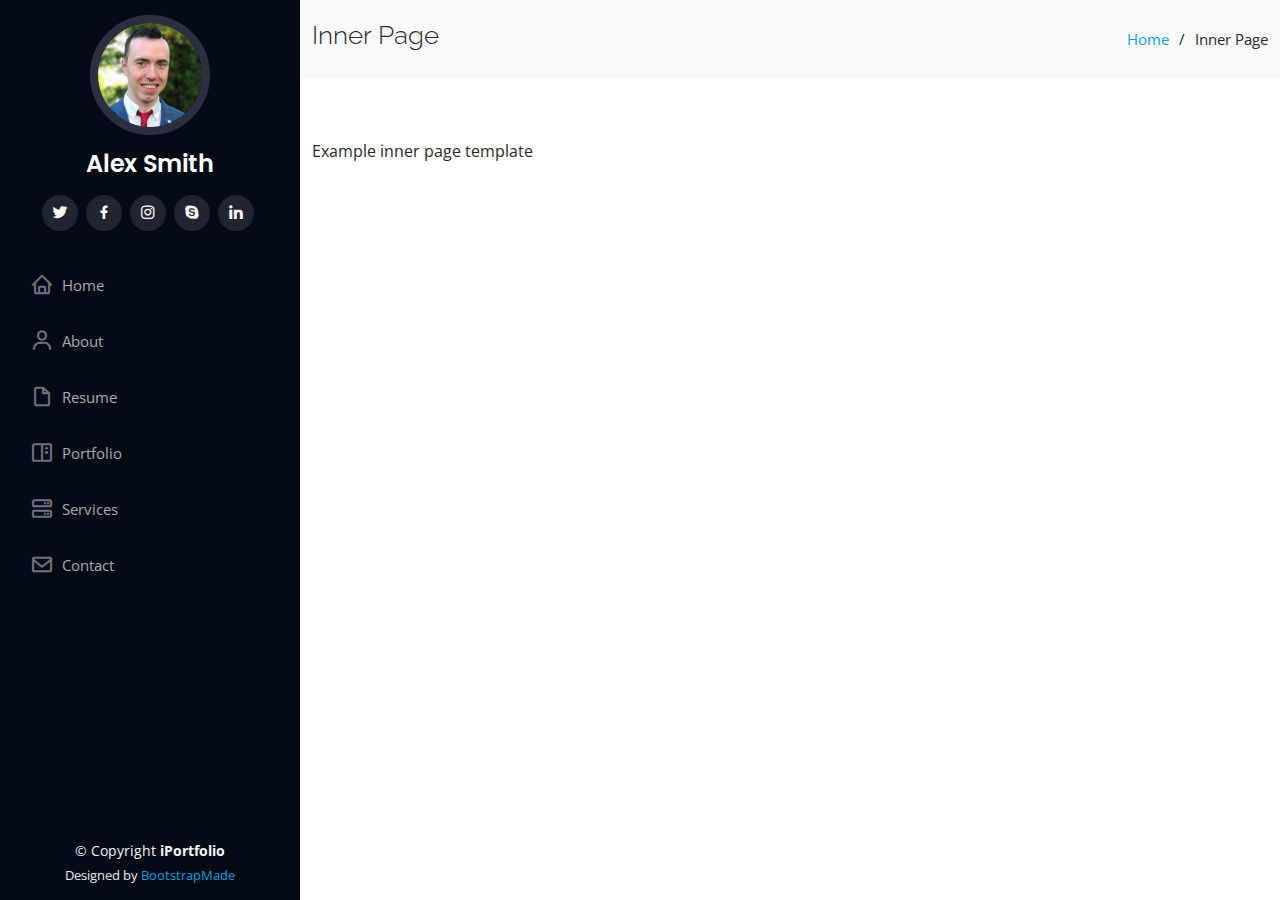
==== commit 182a817c: "Update inner-page.html" ====
--- a/inner-page.html
+++ b/inner-page.html
@@ -45,7 +45,7 @@
     <div class="d-flex flex-column">
 
       <div class="profile">
-        <img src="assets/img/profile-img.jpg" alt="" class="img-fluid rounded-circle">
+        <img src="assets/img/profile-img.jpeg" alt="" class="img-fluid rounded-circle">
         <h1 class="text-light"><a href="index.html">Alex Smith</a></h1>
         <div class="social-links mt-3 text-center">
           <a href="#" class="twitter"><i class="bx bxl-twitter"></i></a>
@@ -135,4 +135,4 @@
 
 </body>
 
-</html>+</html>
